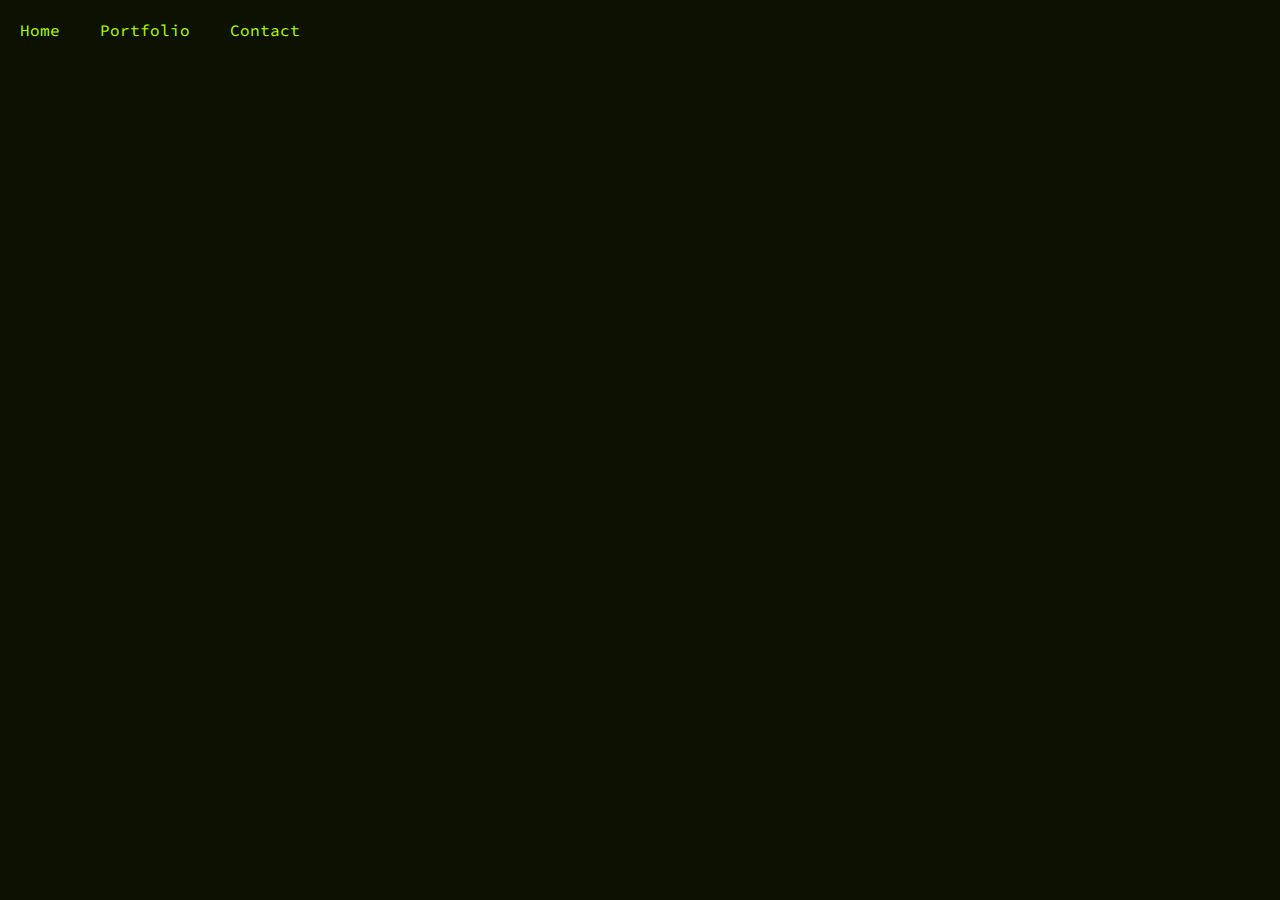
==== blank.html @ 8e9ac91f "added pages and images" ====
<html lang="en">
    <head>
        <link rel="stylesheet" href="style.css">
        <title>Noah's Webpage</title>
        <meta name="viewport" content="width=device-width, initial-scale=1">
        <meta charset="utf-8">
    </head>

    <main>
        <header>
            <div class="nav-container">
                <a href="/index.html">Home</a>
                <a href="/portfolio.html">Portfolio</a>
                <a href="/contact.html">Contact</a>
            </div>
        </header>
        <body>
        </body>
    </main>
</html>
---- style.css ----
@import url('https://fonts.googleapis.com/css2?family=Source+Code+Pro:ital,wght@0,200..900;1,200..900&display=swap');

html{
    background-color: #0c1100;
    color: #b3ff00;
    font-family: "Source Code Pro", serif;
    margin: 0;
    padding: 0;
}

main{
    margin: 0;
    padding: 0;
}

header{
    margin: 0;
    padding: 0;
}

body{
    text-align: center;
    margin: 0;
    padding: 0;
}

a{
    color: #b3ff00;
}

.nav-container{
    display: flex;
    justify-content: left;
}

.nav-container a{
    text-decoration: none;
    margin: 4px;
    padding: 16px;
}

.nav-container a:hover{
    background-color: #405c00;
}

.console-cursor{
    animation: flash 1.5s infinite steps(2, jump-none);
}

@keyframes flash{
    from{opacity: 1;}
    to{opacity: 0;}
}
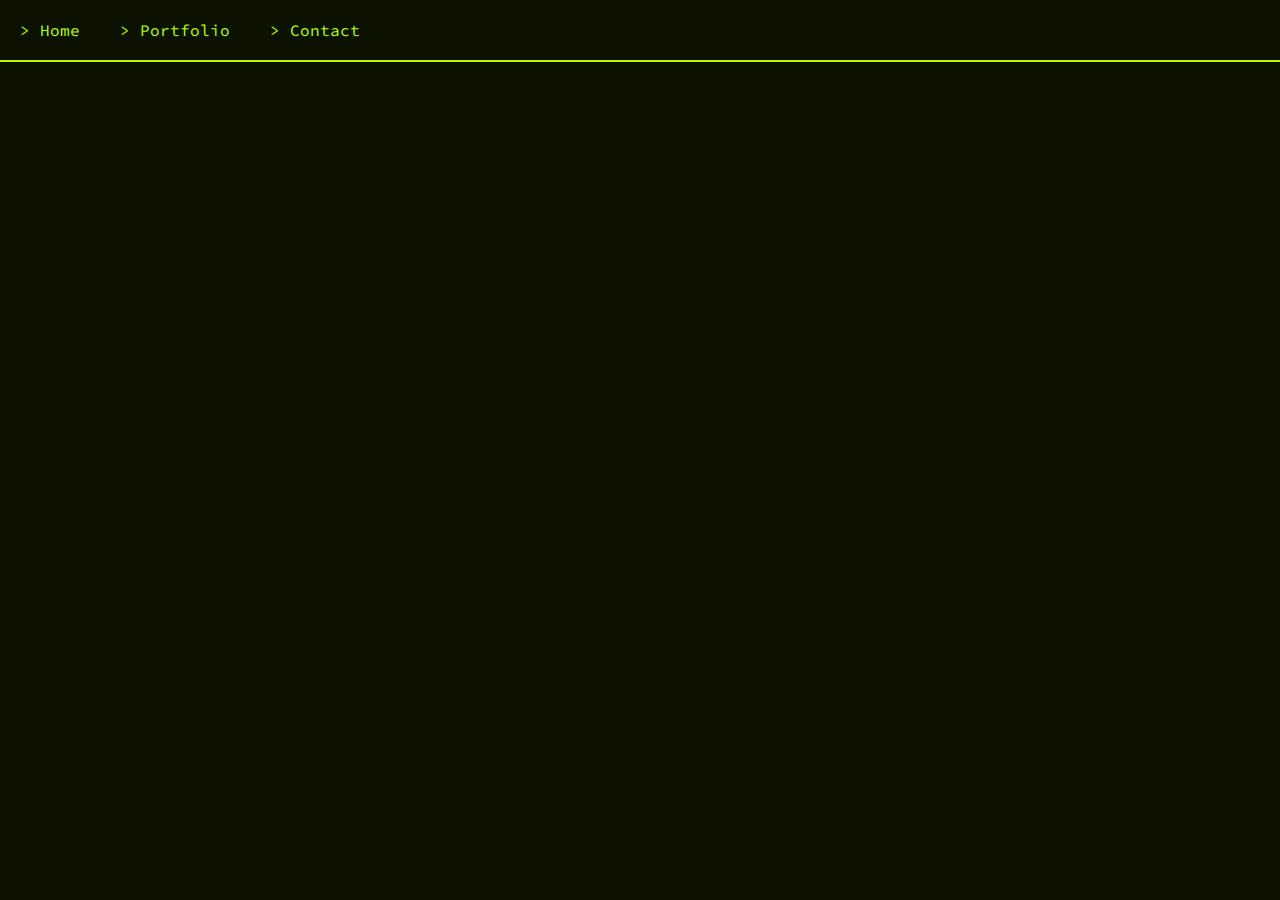
==== commit f7c6fd1b: "made a dripping text background for the pages" ====
--- a/blank.html
+++ b/blank.html
@@ -7,14 +7,17 @@
     </head>
 
     <main>
+
         <header>
             <div class="nav-container">
-                <a href="/index.html">Home</a>
-                <a href="/portfolio.html">Portfolio</a>
-                <a href="/contact.html">Contact</a>
+                <a href="/index.html">&gt; Home</a>
+                <a href="/portfolio.html">&gt; Portfolio</a>
+                <a href="/contact.html">&gt; Contact</a>
             </div>
         </header>
+        
         <body>
         </body>
+
     </main>
 </html>--- a/style.css
+++ b/style.css
@@ -16,6 +16,7 @@
 header{
     margin: 0;
     padding: 0;
+    border-bottom: solid 2px #b3ff00;
 }
 
 body{
@@ -26,6 +27,18 @@
 
 a{
     color: #b3ff00;
+}
+
+div{
+    margin: 0;
+    padding: 0;
+}
+
+.background{
+    left: 0%;
+    right: 100%;
+    top: 0%;
+    bottom: 100%
 }
 
 .nav-container{
@@ -50,4 +63,11 @@
 @keyframes flash{
     from{opacity: 1;}
     to{opacity: 0;}
+}
+
+.canvasdiv{
+    width: 100%;
+    height: 100%;
+    z-index: -99;
+    position: absolute;
 }